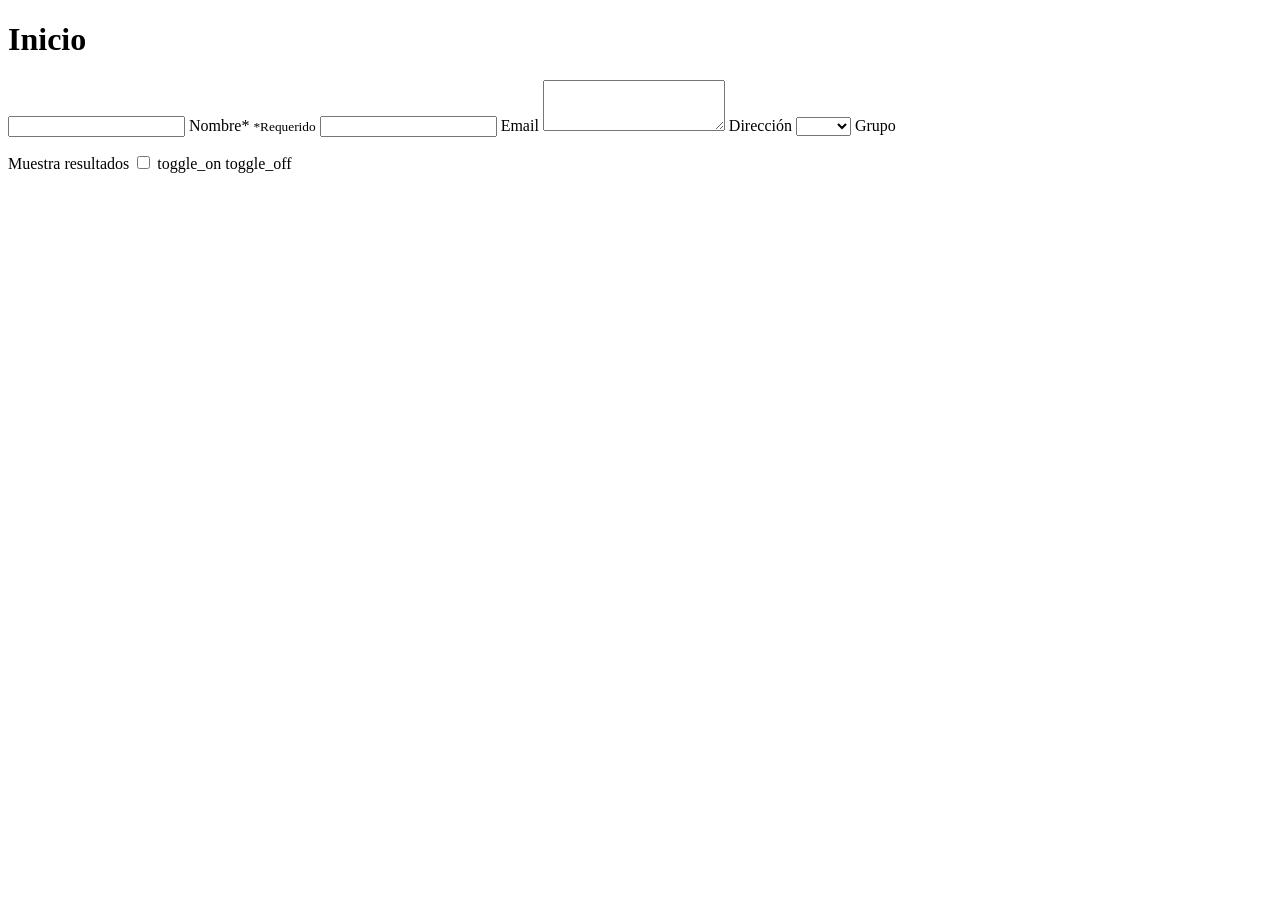
==== index.html @ 5414aff4 "archivos de prueba se añaden los archivos para pruebas de funcionamiento en PWA" ====
<!DOCTYPE html>
<html lang="es">
<head>
  <meta charset="UTF-8">
  <meta name="viewport"
    content="width=device-width,
     initial-scale=1.0">
  <title>Inicio</title>
  <link rel="stylesheet"
    href="css/estilos.css">
</head>
<body>
  <script type="module"
    src="js/config.js"></script>
  <header>
    <h1>Inicio</h1>
  </header>
  <campo-dinamico>
    <input id="nombre" required>
    <label for="nombre">
      Nombre*
    </label>
    <small>*Requerido</small>
  </campo-dinamico>
  <campo-dinamico>
    <input id="email"
      type="email">
    <label for="email">
      Email
    </label>
  </campo-dinamico>
  <campo-dinamico>
    <textarea id="dirección"
      rows="3"
      required></textarea>
    <label for="dirección">
      Dirección
    </label>
  </campo-dinamico>
  <campo-dinamico>
    <select id="grupo" rows="3">
      <option value=""></option>
      <option value="IC21">
        IC-21
      </option>
      <option value="IC22">
        IC-22
      </option>
      <option value="IC23">
        IC-23
      </option>
    </select>
    <label for="grupo">
      Grupo
    </label>
  </campo-dinamico>
  <p>
    <label>
      Muestra resultados
      <input type="checkbox">
      <span class="on
        material-icons">
        toggle_on
      </span>
      <span class="off
        material-icons">
        toggle_off
      </span>
    </label>
  </p>
  <mi-nav></mi-nav>
</body>
</html>
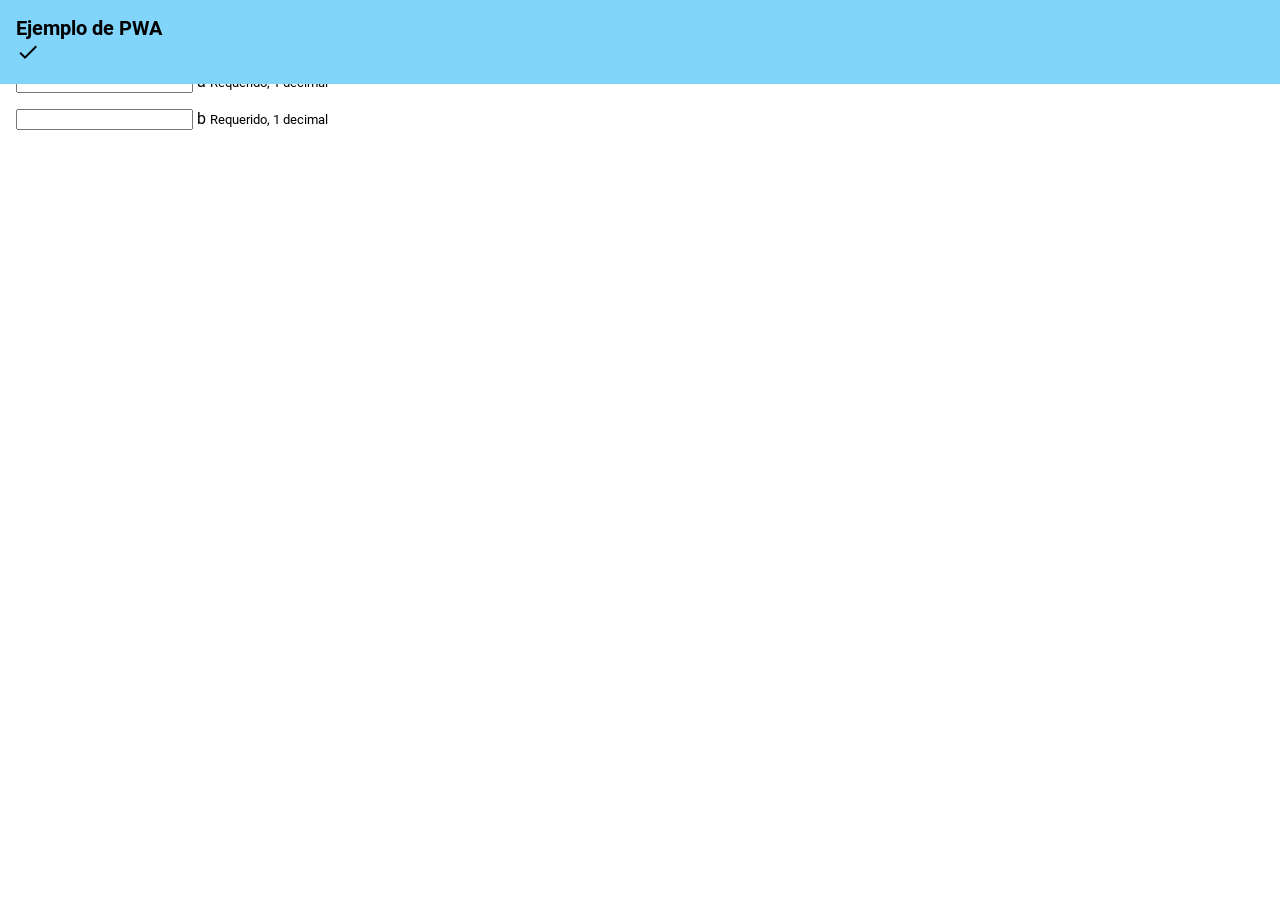
==== commit 608dcf62: "correccion de codigo" ====
--- a/index.html
+++ b/index.html
@@ -1,73 +1,122 @@
 <!DOCTYPE html>
 <html lang="es">
-<head>
-  <meta charset="UTF-8">
-  <meta name="viewport"
-    content="width=device-width,
-     initial-scale=1.0">
-  <title>Inicio</title>
-  <link rel="stylesheet"
-    href="css/estilos.css">
-</head>
-<body>
-  <script type="module"
-    src="js/config.js"></script>
-  <header>
-    <h1>Inicio</h1>
-  </header>
-  <campo-dinamico>
-    <input id="nombre" required>
-    <label for="nombre">
-      Nombre*
-    </label>
-    <small>*Requerido</small>
-  </campo-dinamico>
-  <campo-dinamico>
-    <input id="email"
-      type="email">
-    <label for="email">
-      Email
-    </label>
-  </campo-dinamico>
-  <campo-dinamico>
-    <textarea id="dirección"
-      rows="3"
-      required></textarea>
-    <label for="dirección">
-      Dirección
-    </label>
-  </campo-dinamico>
-  <campo-dinamico>
-    <select id="grupo" rows="3">
-      <option value=""></option>
-      <option value="IC21">
-        IC-21
-      </option>
-      <option value="IC22">
-        IC-22
-      </option>
-      <option value="IC23">
-        IC-23
-      </option>
-    </select>
-    <label for="grupo">
-      Grupo
-    </label>
-  </campo-dinamico>
-  <p>
-    <label>
-      Muestra resultados
-      <input type="checkbox">
-      <span class="on
-        material-icons">
-        toggle_on
-      </span>
-      <span class="off
-        material-icons">
-        toggle_off
-      </span>
-    </label>
-  </p>
-  <mi-nav></mi-nav>
-</body>
-</html>+  <head>
+    <meta charset="UTF-8">
+    <meta name="viewport"
+      content="width=device-width,
+       initial-scale=1.0">
+    <title>Ejemplo de PWA</title>
+    <script src="js/regSw.js">
+    </script>
+    <!--
+      Color de la barra de
+      navegación de Chrome en
+      dispositivos móviles.
+    -->
+    <meta name="theme-color"
+      content="#81d4f4">
+    <!--
+      Ícono para la página web.
+      Debe ponerse en la raíz de
+      la página.
+    -->
+    <link rel="icon" sizes="32x32"
+      href="favicon.ico">
+    <!--
+      Configuración de la PWA para
+      Chrome y Edge.
+    -->
+    <link rel="manifest"
+      href="site.webmanifest">
+    <!--
+      Configuración para
+      Web Clip en Safari.
+    -->
+    <meta
+      name="apple-mobile-web-app-title"
+      content="dmppwa">
+    <meta
+      name="apple-mobile-web-app-capable"
+      content="yes">
+    <meta
+      name="apple-mobile-web-app-status-bar-style"
+      content="default">
+    <link rel="apple-touch-icon"
+      href="img/icono2048.png">
+    <link rel="apple-touch-icon"
+      sizes="256x256"
+      href="img/icono256.png">
+    <link
+      rel="apple-touch-icon"
+      sizes="1024x1024"
+      href="img/icono1024.png">
+    <link
+      rel="apple-touch-icon"
+      sizes="2048x2048"
+      href="img/icono2048.png">
+
+    <link rel="stylesheet"
+      href="css/estilos.css">
+    <script type="module"
+      src="cmp/mi-nav.js">
+      </script>
+  </head>
+  <body>
+    <script src="js/agent.js">
+    </script>
+    <form name="forma">
+      <header>
+        <div class="herramientas">
+          <h1>Ejemplo de PWA</h1>
+          <span class="acciones">
+            <button class="icono">
+              <span
+                class="material-icons">
+                done
+              </span>
+            </button>
+          </span>
+        </div>
+      </header>
+      <div class="contenido">
+        <p class="campo">
+          <input id="inA"
+            name="a"
+            type="number"
+            step="0.1">
+          <label for="inA">
+            a
+          </label>
+          <small>
+            <output name="msgA">
+              Requerido, 1 decimal
+            </output>
+          </small>
+        </p>
+        <p class="campo">
+          <input id="inB"
+            name="b"
+            type="number"
+            step="0.1">
+          <label for="inB">
+            b
+          </label>
+          <small>
+            <output name="msgB">
+              Requerido, 1 decimal
+            </output>
+          </small>
+        </p>
+        <p>
+          <output
+            name="outSalida">
+          </output>
+        </p>
+      </div>
+      <mi-nav></mi-nav>
+    </form>
+    <script
+      src="js/CtrlDivide.js">
+      </script>
+  </body>
+</html>
--- a/css/estilos.css
+++ b/css/estilos.css
@@ -0,0 +1,7 @@
+@import "colores.css";
+@import "/lib/material-icons.css";
+@import "/lib/roboto.css";
+@import "/lib/principal.css";
+@import "/lib/icono.css";
+@import "/lib/mi-nav.css";
+@import "/lib/campos.css";
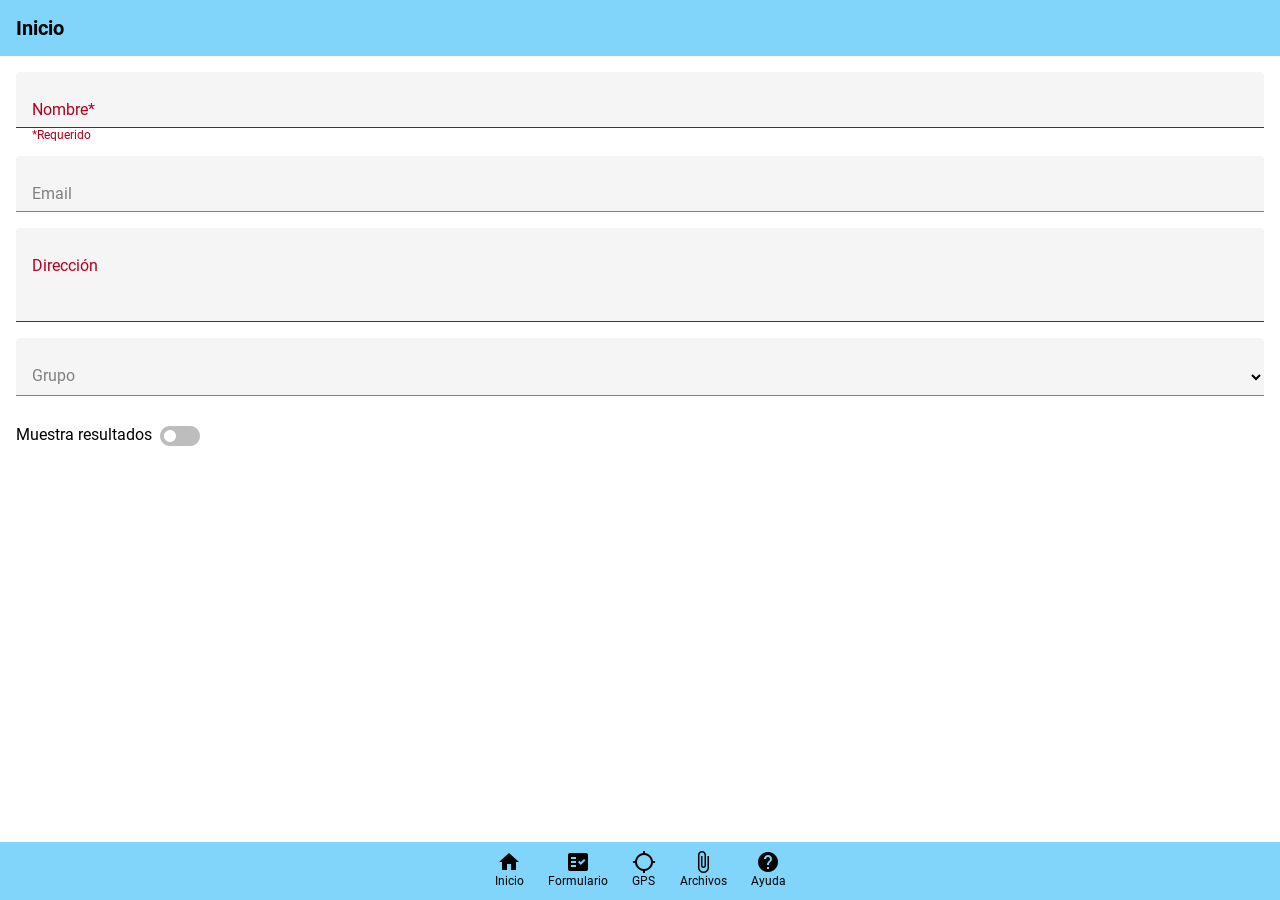
==== commit da4455a6: "Update index.html" ====
--- a/index.html
+++ b/index.html
@@ -1,122 +1,73 @@
 <!DOCTYPE html>
 <html lang="es">
-  <head>
-    <meta charset="UTF-8">
-    <meta name="viewport"
-      content="width=device-width,
-       initial-scale=1.0">
-    <title>Ejemplo de PWA</title>
-    <script src="js/regSw.js">
-    </script>
-    <!--
-      Color de la barra de
-      navegación de Chrome en
-      dispositivos móviles.
-    -->
-    <meta name="theme-color"
-      content="#81d4f4">
-    <!--
-      Ícono para la página web.
-      Debe ponerse en la raíz de
-      la página.
-    -->
-    <link rel="icon" sizes="32x32"
-      href="favicon.ico">
-    <!--
-      Configuración de la PWA para
-      Chrome y Edge.
-    -->
-    <link rel="manifest"
-      href="site.webmanifest">
-    <!--
-      Configuración para
-      Web Clip en Safari.
-    -->
-    <meta
-      name="apple-mobile-web-app-title"
-      content="dmppwa">
-    <meta
-      name="apple-mobile-web-app-capable"
-      content="yes">
-    <meta
-      name="apple-mobile-web-app-status-bar-style"
-      content="default">
-    <link rel="apple-touch-icon"
-      href="img/icono2048.png">
-    <link rel="apple-touch-icon"
-      sizes="256x256"
-      href="img/icono256.png">
-    <link
-      rel="apple-touch-icon"
-      sizes="1024x1024"
-      href="img/icono1024.png">
-    <link
-      rel="apple-touch-icon"
-      sizes="2048x2048"
-      href="img/icono2048.png">
-
-    <link rel="stylesheet"
-      href="css/estilos.css">
-    <script type="module"
-      src="cmp/mi-nav.js">
-      </script>
-  </head>
-  <body>
-    <script src="js/agent.js">
-    </script>
-    <form name="forma">
-      <header>
-        <div class="herramientas">
-          <h1>Ejemplo de PWA</h1>
-          <span class="acciones">
-            <button class="icono">
-              <span
-                class="material-icons">
-                done
-              </span>
-            </button>
-          </span>
-        </div>
-      </header>
-      <div class="contenido">
-        <p class="campo">
-          <input id="inA"
-            name="a"
-            type="number"
-            step="0.1">
-          <label for="inA">
-            a
-          </label>
-          <small>
-            <output name="msgA">
-              Requerido, 1 decimal
-            </output>
-          </small>
-        </p>
-        <p class="campo">
-          <input id="inB"
-            name="b"
-            type="number"
-            step="0.1">
-          <label for="inB">
-            b
-          </label>
-          <small>
-            <output name="msgB">
-              Requerido, 1 decimal
-            </output>
-          </small>
-        </p>
-        <p>
-          <output
-            name="outSalida">
-          </output>
-        </p>
-      </div>
-      <mi-nav></mi-nav>
-    </form>
-    <script
-      src="js/CtrlDivide.js">
-      </script>
-  </body>
+<head>
+  <meta charset="UTF-8">
+  <meta name="viewport"
+    content="width=device-width,
+     initial-scale=1.0">
+  <title>Inicio</title>
+  <link rel="stylesheet"
+    href="css/estilos.css">
+</head>
+<body>
+  <script type="module"
+    src="js/config.js"></script>
+  <header>
+    <h1>Inicio</h1>
+  </header>
+  <campo-dinamico>
+    <input id="nombre" required>
+    <label for="nombre">
+      Nombre*
+    </label>
+    <small>*Requerido</small>
+  </campo-dinamico>
+  <campo-dinamico>
+    <input id="email"
+      type="email">
+    <label for="email">
+      Email
+    </label>
+  </campo-dinamico>
+  <campo-dinamico>
+    <textarea id="dirección"
+      rows="3"
+      required></textarea>
+    <label for="dirección">
+      Dirección
+    </label>
+  </campo-dinamico>
+  <campo-dinamico>
+    <select id="grupo" rows="3">
+      <option value=""></option>
+      <option value="IC21">
+        IC-21
+      </option>
+      <option value="IC22">
+        IC-22
+      </option>
+      <option value="IC23">
+        IC-23
+      </option>
+    </select>
+    <label for="grupo">
+      Grupo
+    </label>
+  </campo-dinamico>
+  <p>
+    <label>
+      Muestra resultados
+      <input type="checkbox">
+      <span class="on
+        material-icons">
+        toggle_on
+      </span>
+      <span class="off
+        material-icons">
+        toggle_off
+      </span>
+    </label>
+  </p>
+  <mi-nav></mi-nav>
+</body>
 </html>
